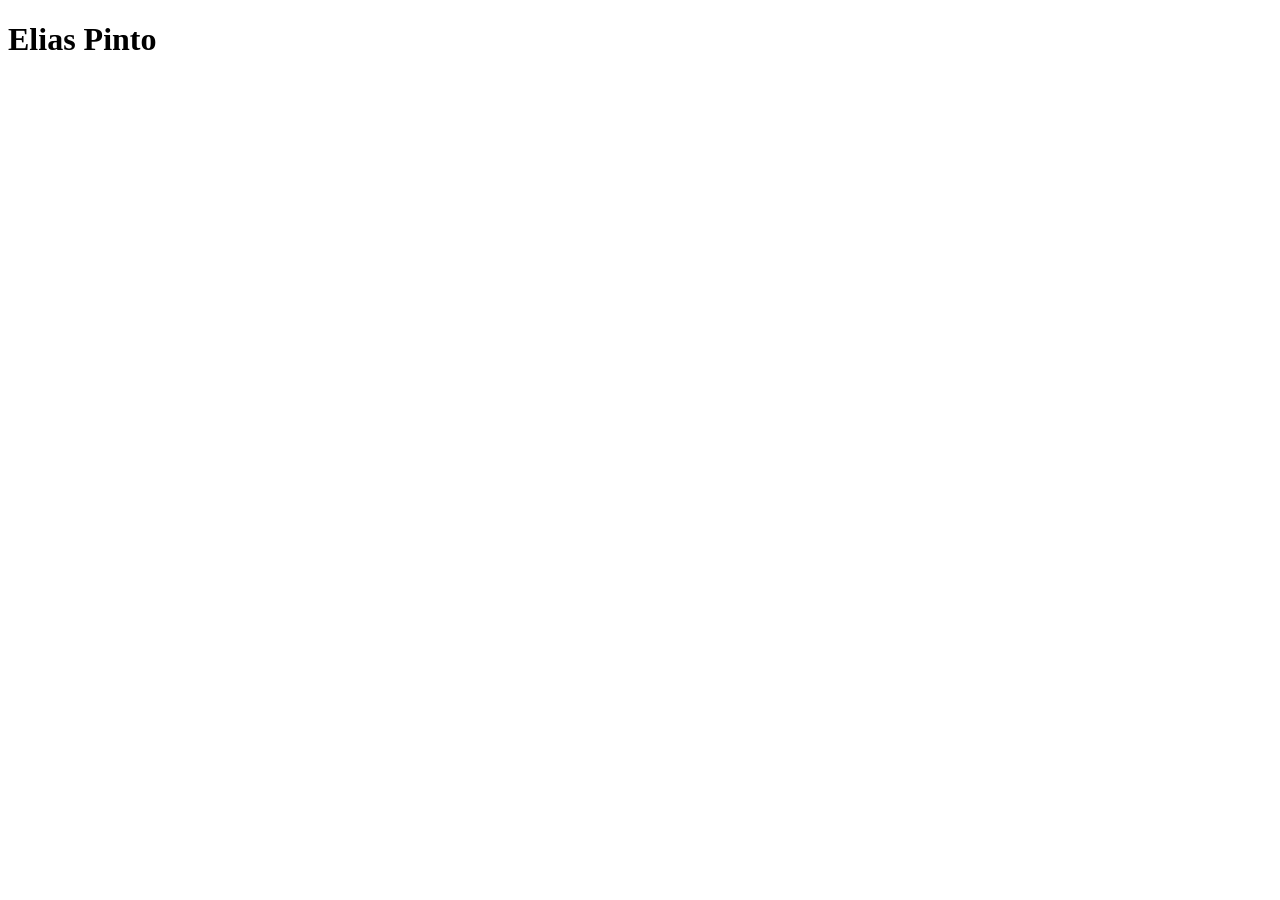
==== index.html @ 2d790aaf "index inicio" ====
<!DOCTYPE html>
<html lang="en">
<head>
    <meta charset="UTF-8">
    <meta name="viewport" content="width=device-width, initial-scale=1.0">
    <title>Document</title>
</head>
<body>
    <h1>Elias Pinto</h1>
    
</body>
</html>
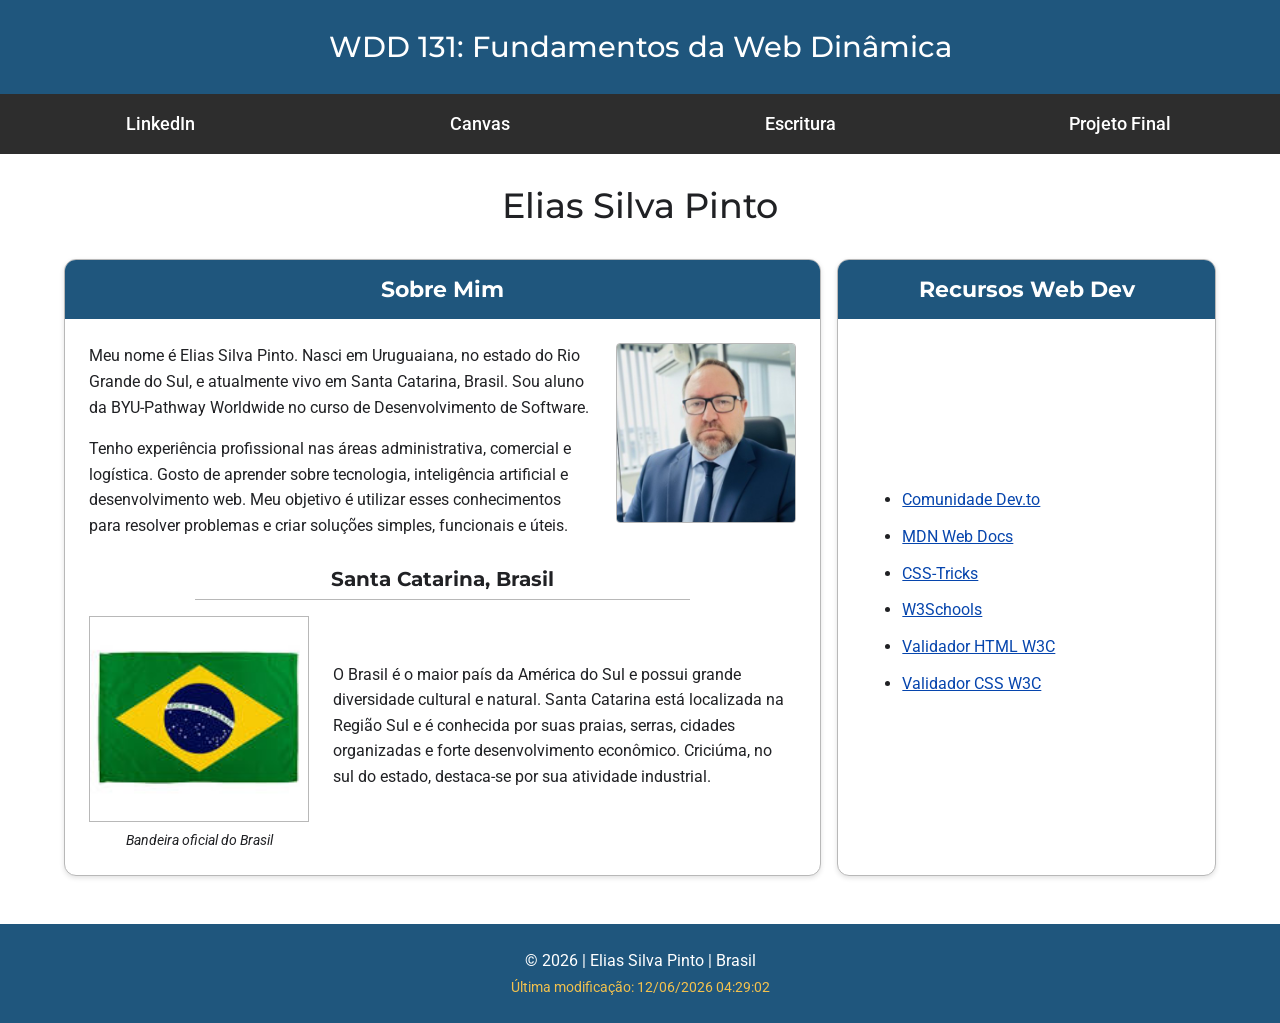
==== commit a543183e: "Corrigir estrutura da pagina inicial WDD 131" ====
--- a/index.html
+++ b/index.html
@@ -1,12 +1,188 @@
-<!DOCTYPE html>
-<html lang="en">
-<head>
-    <meta charset="UTF-8">
-    <meta name="viewport" content="width=device-width, initial-scale=1.0">
-    <title>Document</title>
-</head>
-<body>
-    <h1>Elias Pinto</h1>
-    
-</body>
-</html>+<!doctype html>
+<html lang="pt-BR">
+  <head>
+    <meta charset="UTF-8" />
+    <meta name="viewport" content="width=device-width, initial-scale=1.0" />
+
+    <meta name="description" content="WDD 131 – Fund qui..." />
+
+    <meta name="author" content="Elias Silva Pinto" />
+
+    <title>WDD 131 – Fundamentos da Web Dinâmica - Elias Silva Pinto</title>
+
+    <link rel="preconnect" href="https://fonts.googleapis.com" />
+    <link rel="preconnect" href="https://fonts.gstatic.com" crossorigin />
+
+    <link
+      href="https://fonts.googleapis.com/css2?family=Montserrat:wght@400;600700&family=Roboto:wght@400;500700&display=swap"
+      rel="stylesheet"
+    />
+
+    <link rel="stylesheet" href="estilos/base.css" />
+
+    <script src="scripts/obterdatas.js" defer></script>
+  </head>
+
+  <body>
+    <header>
+      <span id="course-title"> WDD 131: Fundamentos da Web Dinâmica </span>
+
+      <nav>
+        <a
+          href="https://www.linkedin.com/in/epquiexecutivo"
+          target="_blank"
+          rel="noopener noreferrer"
+        >
+          LinkedIn
+        </a>
+
+        <a
+          href="https://byupw.instructure.com/"
+          target="_blank"
+          rel="noopener noreferrer"
+        >
+          Canvas
+        </a>
+
+        <a
+          href="https://www.churchofjesuschrist.org/study/scriptures/bofm/mosiah/2?lang=por&id=p17#p17"
+          target="_blank"
+          rel="noopener noreferrer"
+        >
+          Escritura
+        </a>
+
+        <a href="#">Projeto Final</a>
+      </nav>
+    </header>
+
+    <main>
+      <h1>Elias Silva Pinto</h1>
+
+      <div class="conteudo-principal">
+        <section class="card">
+          <h2>Sobre Mim</h2>
+
+          <div class="sobre-mim">
+            <img
+              class="foto-perfil"
+              src="imagens/perfil.jpeg"
+              alt="Elias Silva Pinto"
+              width="200"
+              height="250"
+            />
+
+            <p>
+              Meu nome é Elias Silva Pinto. Nasci em Uruguaiana, no estado do
+              Rio Grande do Sul, e atualmente vivo em Santa Catarina, Brasil.
+              Sou aluno da BYU-Pathway Worldwide no curso de Desenvolvimento de
+              Software.
+            </p>
+
+            <p>
+              Tenho experiência profissional nas áreas administrativa, comercial
+              e logística. Gosto de aprender sobre tecnologia, inteligência
+              artificial e desenvolvimento web. Meu objetivo é utilizar esses
+              conhecimentos para resolver problemas e criar soluções simples,
+              funcionais e úteis.
+            </p>
+
+            <h3>Santa Catarina, Brasil</h3>
+
+            <div class="informacoes-local">
+              <figure>
+                <img
+                  src="imagens/brasil.jpeg"
+                  alt="Bandeira oficial do Brasil"
+                  width="250"
+                  height="175"
+                />
+                <figcaption>Bandeira oficial do Brasil</figcaption>
+              </figure>
+
+              <p>
+                O Brasil é o maior país da América do Sul e possui grande
+                diversidade cultural e natural. Santa Catarina está localizada
+                na Região Sul e é conhecida por suas praias, serras, cidades
+                organizadas e forte desenvolvimento econômico. Criciúma, no sul
+                do estado, destaca-se por sua atividade industrial.
+              </p>
+            </div>
+          </div>
+        </section>
+
+        <section class="card recursos">
+          <h2>Recursos Web Dev</h2>
+
+          <ul>
+            <li>
+              <a
+                href="https://dev.to/"
+                target="_blank"
+                rel="noopener noreferrer"
+              >
+                Comunidade Dev.to
+              </a>
+            </li>
+
+            <li>
+              <a
+                href="https://developer.mozilla.org/pt-BR/"
+                target="_blank"
+                rel="noopener noreferrer"
+              >
+                MDN Web Docs
+              </a>
+            </li>
+
+            <li>
+              <a
+                href="https://css-tricks.com/"
+                target="_blank"
+                rel="noopener noreferrer"
+              >
+                CSS-Tricks
+              </a>
+            </li>
+
+            <li>
+              <a
+                href="https://www.w3schools.com/"
+                target="_blank"
+                rel="noopener noreferrer"
+              >
+                W3Schools
+              </a>
+            </li>
+
+            <li>
+              <a
+                href="https://validator.w3.org/"
+                target="_blank"
+                rel="noopener noreferrer"
+              >
+                Validador HTML W3C
+              </a>
+            </li>
+
+            <li>
+              <a
+                href="https://jigsaw.w3.org/css-validator/"
+                target="_blank"
+                rel="noopener noreferrer"
+              >
+                Validador CSS W3C
+              </a>
+            </li>
+          </ul>
+        </section>
+      </div>
+    </main>
+
+    <footer>
+      <p>&copy; <span id="anoatual"></span> | Elias Silva Pinto | Brasil</p>
+
+      <p id="ultimaModificacao"></p>
+    </footer>
+  </body>
+</html>
--- a/estilos/base.css
+++ b/estilos/base.css
@@ -0,0 +1,268 @@
+:root {
+  --cor-primaria: #1f567d;
+  --cor-secundaria: #2d2d2d;
+  --cor-destaque: #f2c14e;
+  --cor-fundo: #ffffff;
+  --cor-texto: #202124;
+  --cor-borda: #b8b8b8;
+  --cor-clara: #ffffff;
+
+  --fonte-titulo: "Montserrat", Arial, sans-serif;
+  --fonte-corpo: "Roboto", Arial, sans-serif;
+}
+
+/* Configurações gerais */
+
+* {
+  box-sizing: border-box;
+  margin: 0;
+  padding: 0;
+}
+
+body {
+  background-color: var(--cor-fundo);
+  color: var(--cor-texto);
+  font-family: var(--fonte-corpo);
+  line-height: 1.6;
+}
+
+/* Cabeçalho */
+
+header {
+  background-color: var(--cor-primaria);
+  color: var(--cor-clara);
+}
+
+header span {
+  display: block;
+}
+
+#course-title {
+  padding: 1.5rem;
+  font-family: var(--fonte-titulo);
+  font-size: 1.8rem;
+  font-weight: 500;
+  text-align: center;
+}
+
+/* Menu de navegação */
+
+nav {
+  display: flex;
+  justify-content: space-around;
+  align-items: center;
+  background-color: var(--cor-secundaria);
+}
+
+nav a {
+  display: block;
+  flex: 1;
+  padding: 1rem;
+  color: var(--cor-clara);
+  font-size: 1.1rem;
+  font-weight: 500;
+  text-align: center;
+  text-decoration: none;
+}
+
+nav a:hover,
+nav a:focus {
+  background-color: var(--cor-destaque);
+  color: #17202a;
+  text-decoration: underline;
+}
+
+/* Conteúdo principal */
+
+main {
+  max-width: 1200px;
+  margin: 0 auto;
+  padding: 1.5rem;
+}
+
+main > h1 {
+  margin-bottom: 1.5rem;
+  color: var(--cor-texto);
+  font-family: var(--fonte-titulo);
+  font-size: 2.2rem;
+  font-weight: 500;
+  text-align: center;
+}
+
+/* Organização dos cartões com CSS Grid */
+
+.conteudo-principal {
+  display: grid;
+  grid-template-columns: 2fr 1fr;
+  gap: 1rem;
+  align-items: stretch;
+}
+
+/* Cartões */
+
+.card {
+  overflow: hidden;
+  background-color: var(--cor-clara);
+  border: 1px solid var(--cor-borda);
+  border-radius: 12px;
+  box-shadow: 0 2px 5px rgb(0 0 0 / 12%);
+}
+
+.card h2 {
+  padding: 0.75rem 1rem;
+  background-color: var(--cor-primaria);
+  color: var(--cor-clara);
+  font-family: var(--fonte-titulo);
+  font-size: 1.4rem;
+  text-align: center;
+}
+
+/* Cartão Sobre Mim */
+
+.sobre-mim {
+  padding: 1.5rem;
+}
+
+.sobre-mim::after {
+  display: block;
+  clear: both;
+  content: "";
+}
+
+.sobre-mim p {
+  margin-bottom: 1rem;
+}
+
+.foto-perfil {
+  float: right;
+  width: 180px;
+  height: auto;
+  margin: 0 0 1rem 1.5rem;
+  border: 1px solid var(--cor-borda);
+  border-radius: 4px;
+}
+
+.sobre-mim h3 {
+  clear: both;
+  width: 70%;
+  margin: 1.5rem auto 1rem;
+  padding-bottom: 0.25rem;
+  border-bottom: 1px solid var(--cor-borda);
+  font-family: var(--fonte-titulo);
+  font-size: 1.25rem;
+  text-align: center;
+}
+
+/* Informações sobre o Brasil */
+
+.informacoes-local {
+  display: grid;
+  grid-template-columns: 220px 1fr;
+  gap: 1.5rem;
+  align-items: center;
+}
+
+.informacoes-local figure {
+  text-align: center;
+}
+
+.informacoes-local img {
+  display: block;
+  width: 100%;
+  height: auto;
+  border: 1px solid var(--cor-borda);
+}
+
+.informacoes-local figcaption {
+  margin-top: 0.5rem;
+  font-size: 0.85rem;
+  font-style: italic;
+}
+
+/* Cartão Recursos Web Dev */
+
+.recursos {
+  display: flex;
+  flex-direction: column;
+}
+
+.recursos ul {
+  margin: auto 0;
+  padding: 3rem 2rem 3rem 4rem;
+}
+
+.recursos li {
+  margin-bottom: 0.7rem;
+}
+
+.recursos a {
+  color: #0645ad;
+}
+
+.recursos a:hover,
+.recursos a:focus {
+  color: #8b1a1a;
+}
+
+/* Rodapé */
+
+footer {
+  margin-top: 1.5rem;
+  padding: 1.25rem;
+  background-color: var(--cor-primaria);
+  color: var(--cor-clara);
+  text-align: center;
+}
+
+footer p {
+  margin: 0.2rem 0;
+}
+
+#ultimaModificacao {
+  color: var(--cor-destaque);
+  font-size: 0.9rem;
+}
+
+/* Ajustes para telas menores */
+
+@media screen and (max-width: 750px) {
+  #course-title {
+    font-size: 1.4rem;
+  }
+
+  nav {
+    flex-direction: column;
+  }
+
+  nav a {
+    width: 100%;
+  }
+
+  main > h1 {
+    font-size: 1.8rem;
+  }
+
+  .conteudo-principal {
+    grid-template-columns: 1fr;
+  }
+
+  .foto-perfil {
+    float: none;
+    display: block;
+    margin: 0 auto 1rem;
+  }
+
+  .sobre-mim h3 {
+    width: 100%;
+  }
+
+  .informacoes-local {
+    grid-template-columns: 1fr;
+  }
+
+  .informacoes-local figure {
+    width: 100%;
+    max-width: 250px;
+    margin: 0 auto;
+  }
+}
